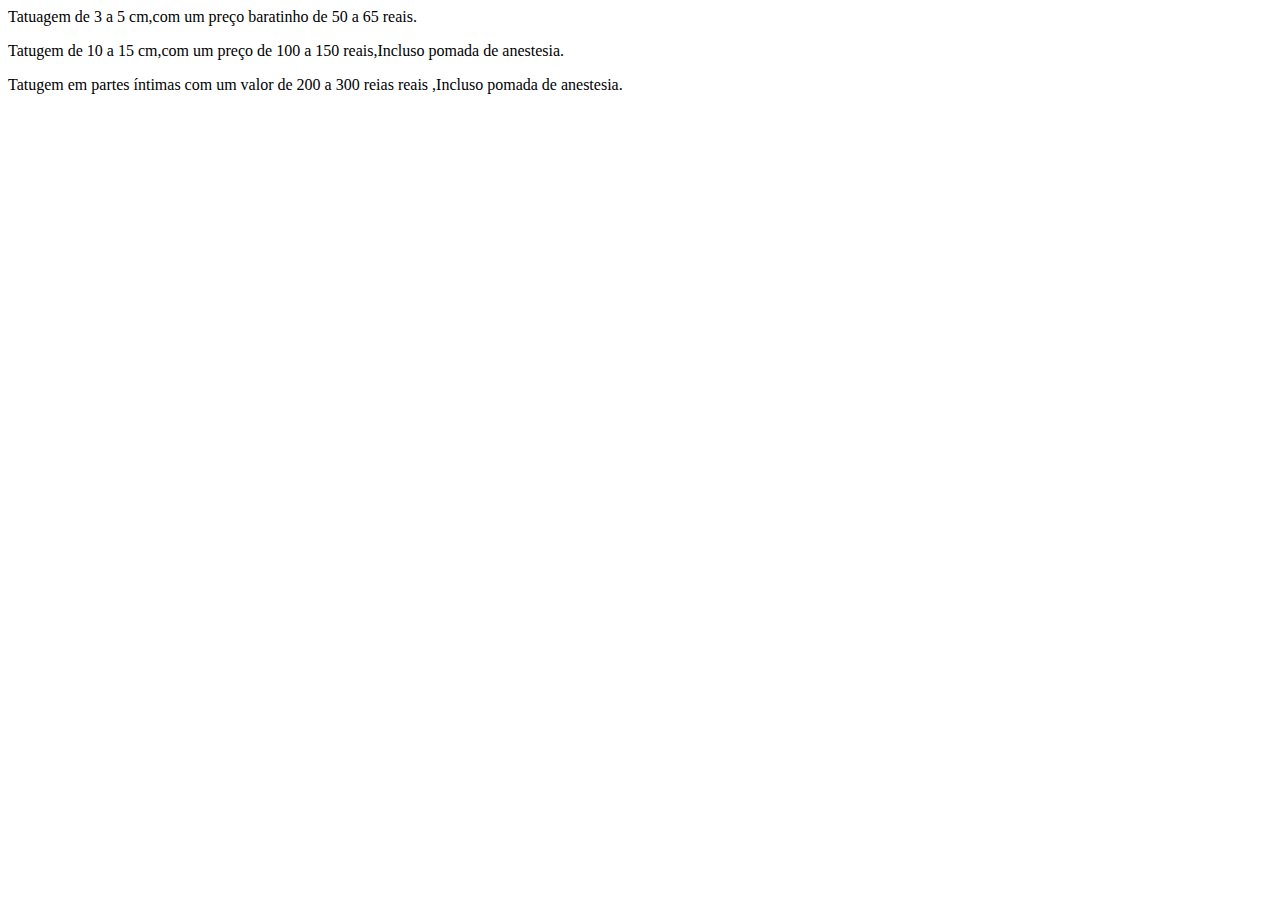
==== produtos.html @ f9cd323f "18/11/22" ====
<!DOCTYPE html>
<html lang="en">
<head>
    <meta charset="UTF-8">
    <meta http-equiv="X-UA-Compatible" content="IE=edge">
    <meta name="viewport" content="width=device-width, initial-scale=1.0">
    <title>Document</title>
</head>
<body>
    
</body>
</html>Tatuagem de 3 a 5 cm,com um preço baratinho de 50 a 65 reais.</p>
<p>Tatugem de 10 a 15 cm,com um preço de 100 a 150 reais,Incluso pomada de anestesia.</p>
<p>Tatugem em partes íntimas com um valor de 200 a 300 reias reais ,Incluso pomada de anestesia.</p>
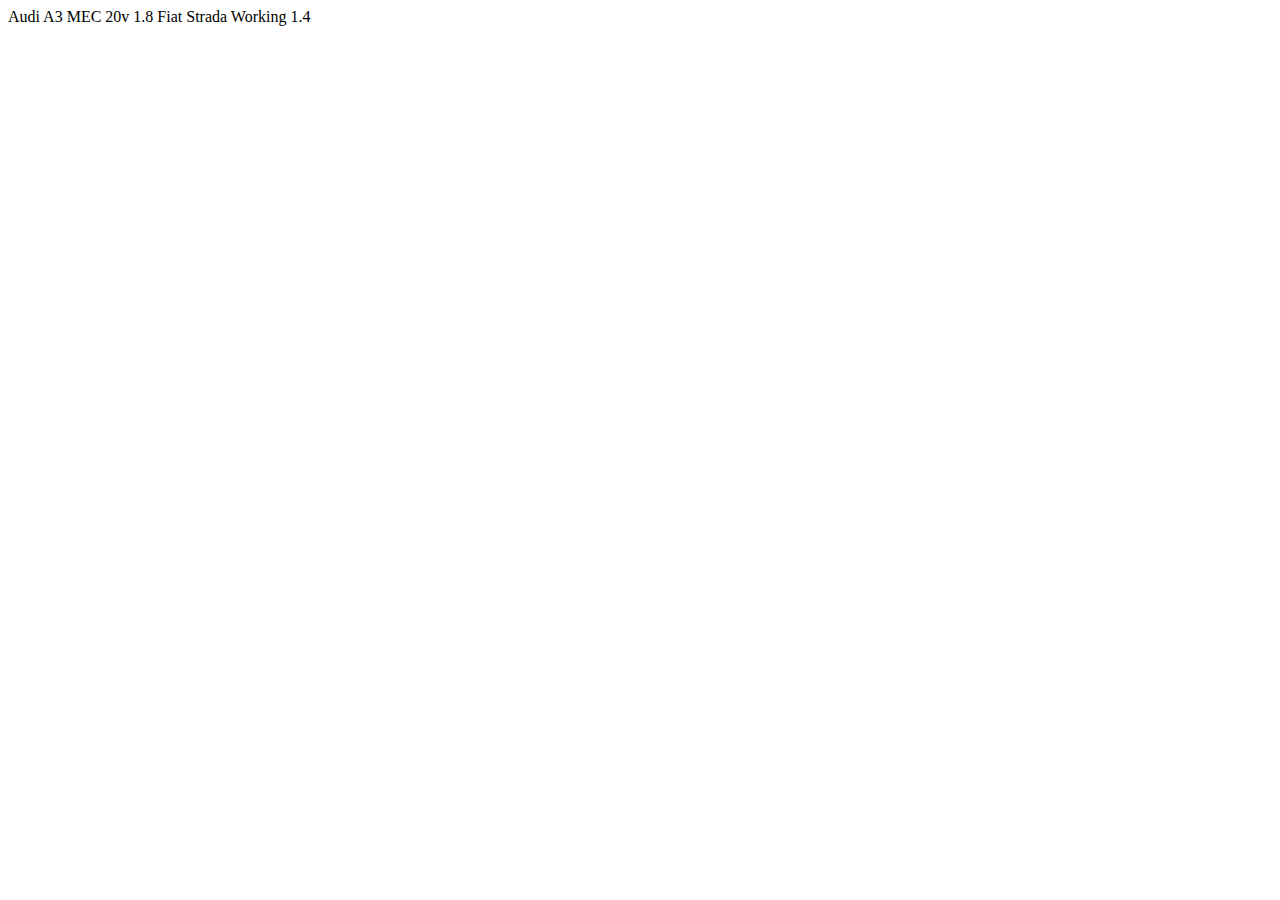
==== commit 8870b5aa: "jjhgd" ====
--- a/produtos.html
+++ b/produtos.html
@@ -1,6 +1,7 @@
 <!DOCTYPE html>
 <html lang="en">
 <head>
+    <link rel="stylesheet"href="produtos.css">
     <meta charset="UTF-8">
     <meta http-equiv="X-UA-Compatible" content="IE=edge">
     <meta name="viewport" content="width=device-width, initial-scale=1.0">
@@ -9,6 +10,4 @@
 <body>
     
 </body>
-</html>Tatuagem de 3 a 5 cm,com um preço baratinho de 50 a 65 reais.</p>
-<p>Tatugem de 10 a 15 cm,com um preço de 100 a 150 reais,Incluso pomada de anestesia.</p>
-<p>Tatugem em partes íntimas com um valor de 200 a 300 reias reais ,Incluso pomada de anestesia.</p>
+</html>Audi A3 MEC 20v 1.8                  Fiat Strada Working 1.4--- a/produtos.css
+++ b/produtos.css
@@ -0,0 +1,19 @@
+Estilizar a cor de fundo do seu site como o css
+body{
+background-color:#3b81a1f8 ;
+}
+
+Estilizar o título principal do seu site
+ h1{
+color:rgb(170, 53, 24) ;
+font-family: ;
+background: ;
+}
+
+Estilizar os parágrafos
+p{
+color: ;
+font-family: ;
+font-size: ;
+background: ;
+}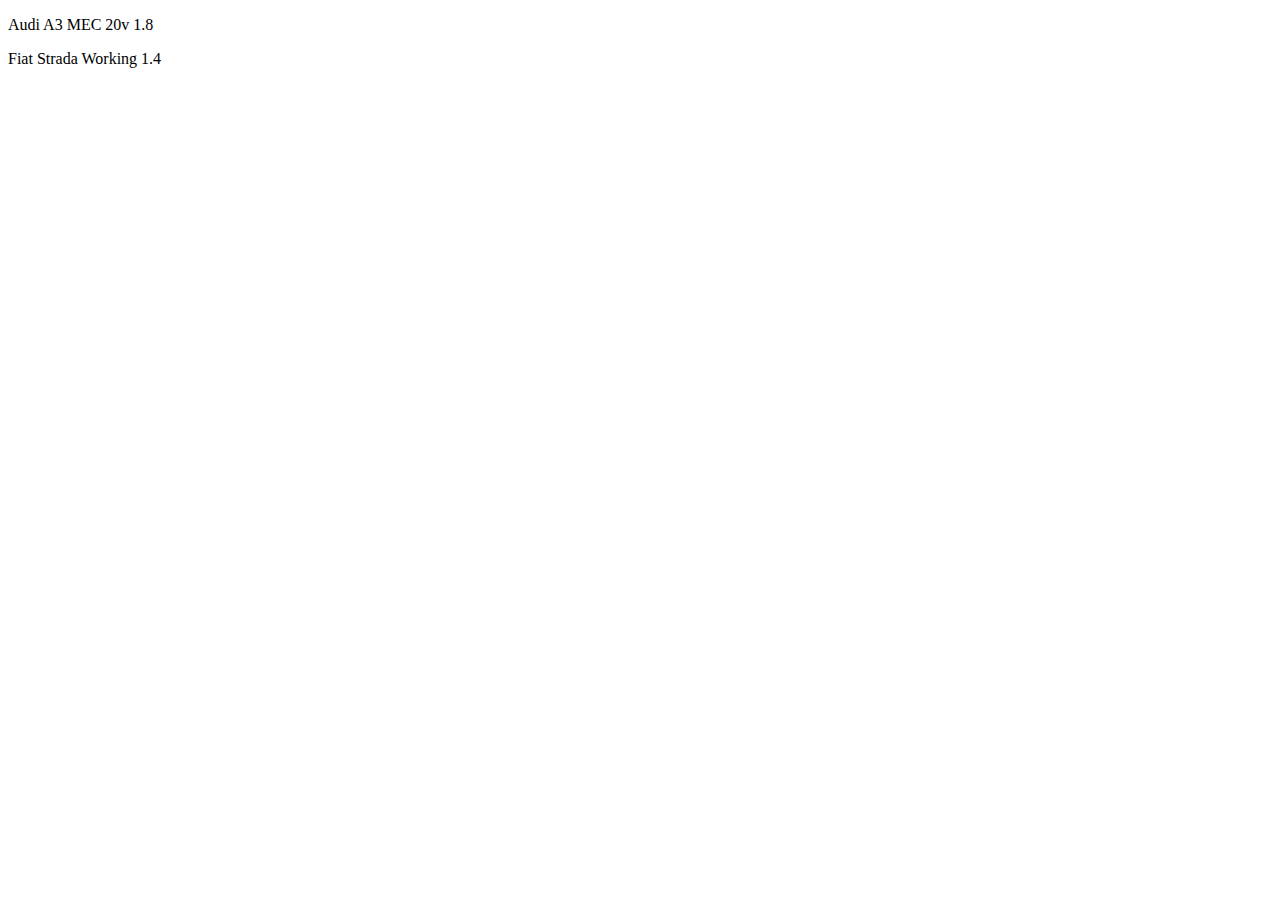
==== commit 4729a9cd: "jjjjj" ====
--- a/produtos.html
+++ b/produtos.html
@@ -10,4 +10,4 @@
 <body>
     
 </body>
-</html>Audi A3 MEC 20v 1.8                  Fiat Strada Working 1.4+</html><p>Audi A3 MEC 20v 1.8</p>                      <p>Fiat Strada Working 1.4</p>